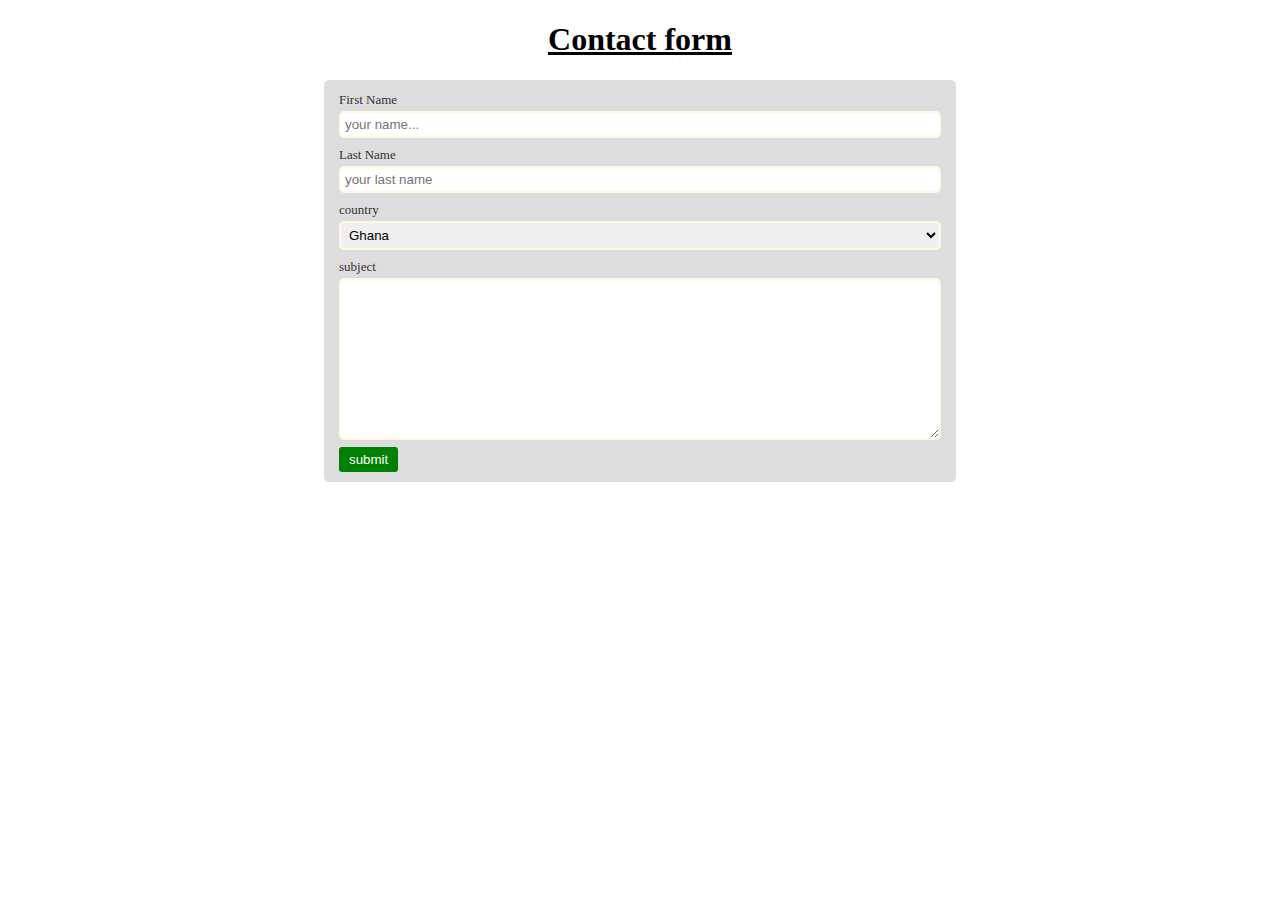
==== css/form.html @ 222fa916 "initial commit" ====
<!DOCTYPE html>
<html lang="en">
    <head>
        <meta charset="UTF-8"/>
        <mata name="viewport" content="width=device-width", initial-scale="1.0"> 
<title>
kannyiri form
</title> 

<link rel="stylesheet" href="./form.css" type="text/css">
    </head>
    <body>
        <section>
            <h1 class="header">Contact form</h1>
        </section>
        <section>
            <article id="form-container">
                <form action="">
                    <label for="first">First Name</label>
                    <input class="form-input" type="text" id="first" placeholder="your name..." />

                    <label for="last">Last Name</label>
                    <input class="form-input" type="text" id="last" placeholder="your last name" />

                    <label for="country">country</label>
                    <select class="form-input" name="" id="countries">
                        <option value="aus">Australia</option>
                        <option value="gh"selected>Ghana</option>
                        <option value="ng">Nigeria</option>
                        <option value="ky">Kenya</option>
                        <option value="ca">Canada</option>
                    </select>
                    <label for="subject">subject</label>
                    <textarea class="form-input" name="" id="subject" cols="30" rows="10"></textarea>

                    <input type="submit" class="btn-submit" value="submit" />

                </form>
                
            </article>
        </section>
    </body>
</html>
---- css/form.css ----
.header {
text-align: center;
text-decoration: underline;
}

#form-container {
    background-color: #dddddd;
    margin: 0px 25% 0px 25%;
    border-radius: 5px;
    padding: 10px 15px;
}

.form-input{
    display: block;
    width: 100%;
    box-sizing: border-box;
    margin: 3px 0 7px 0;
    padding: 4px;
    border-radius: 5px;
    border: 2px solid cornsilk;
}
label {
    font-family: calibri;
    font-size: small;
    color: #333333;
}
.btn-submit {
    background-color: green;
    color: white;
    padding: 5px 10px;
    border-width: 0px;
    border-radius: 3px;
}
.btn-submit:hover {
background-color: purple;
text-decoration: underline;
transition: all is;
}
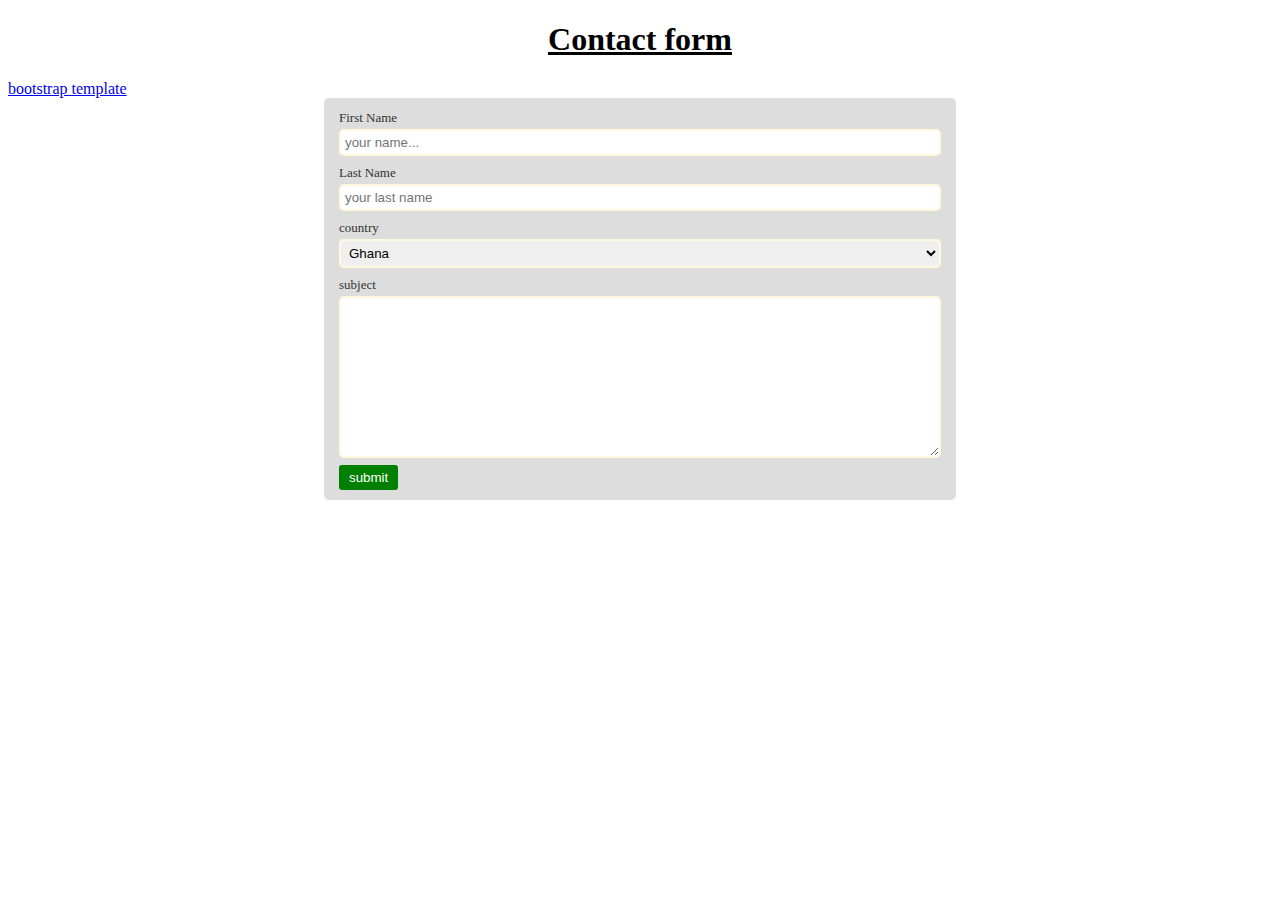
==== commit 428ddbf3: "initial commit" ====
--- a/css/form.html
+++ b/css/form.html
@@ -8,10 +8,14 @@
 </title> 
 
 <link rel="stylesheet" href="./form.css" type="text/css">
+
     </head>
     <body>
         <section>
             <h1 class="header">Contact form</h1>
+            <a href="bootstrap.html">
+                bootstrap template
+            </a>
         </section>
         <section>
             <article id="form-container">
